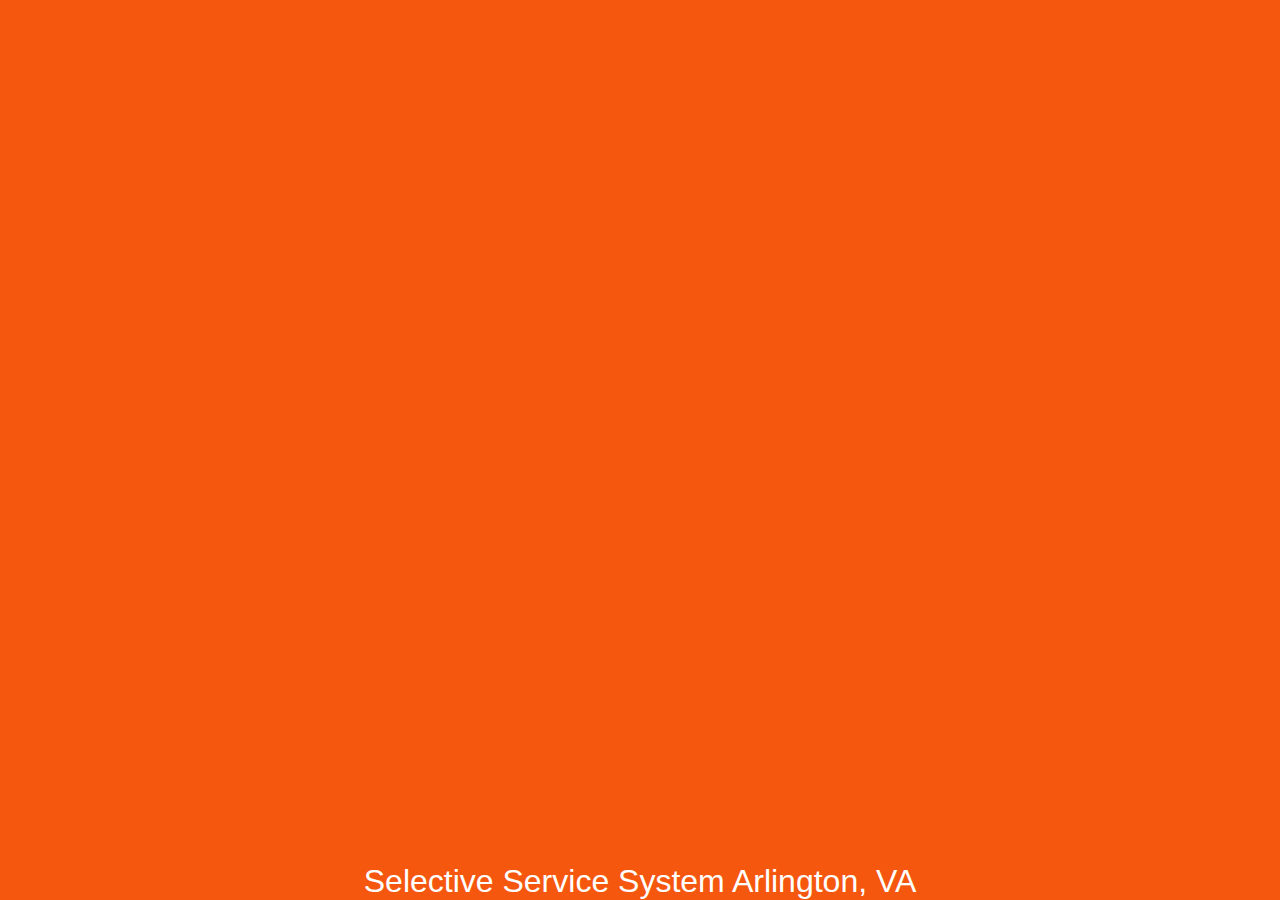
==== index.html @ 8388780b "memes" ====
<!DOCTYPE html>
<!--
AUTHOR: JB
VERSION: 1.0
CREATED: 1.24.2013
ASSIGNMENT: HTML template
-->
<html lang="en">
	<head>
		<meta charset="utf-8">
		<title> * * SET TITLE * * </title>
		<link href="css/styles.css" rel="stylesheet">
	</head>
		<div id = "footer">Selective Service System Arlington, VA</div>
	</body>
</html>
---- css/styles.css ----
html, body, div, span, h1, h2, h3, h4, h5, h6, p, blockquote, pre, a, abbr, acronym, address, big, cite, code, img, ins, kbd, q, s, samp, small, strike, strong, dl, dt, dd, ol, ul, li, fieldset, form, label, legend, table, caption, tbody, tfoot, thead, tr, th, td {
	margin: 0;
	padding: 0;
	border: 0;
	outline: 0;
	font-size: 100%;
	vertical-align: baseline;
	background: transparent;
}

body {
	background-color: #f5570f;
	font-family: Arial;
	font-size: 200%;
	color: white;
}

#inside {
	text-align: center;
	height: 50%;
	border: 10px solid #F5796E;
	padding: 100px;
	position: absolute;
	left: 20%;
	right: 20%;
	top: 10%;
	max-width: 100%;
}

#footer {
	max-width: 100%;
	left: 20%;
	right: 20%;
	position: absolute;
	text-align: center;
	bottom: 0;
	margin: auto;


}
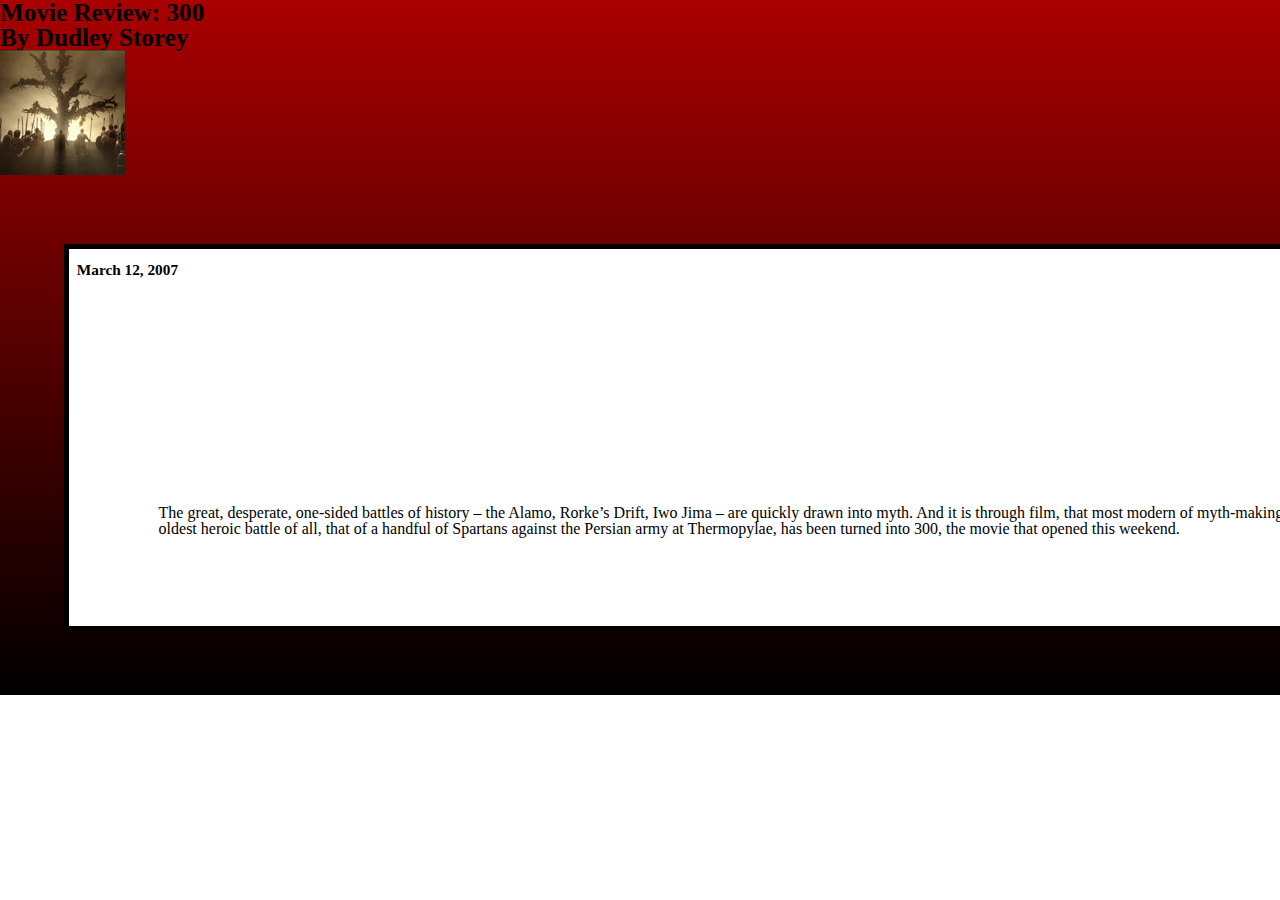
==== commit 59480ea7: "got pictures in and the content box made correctly" ====
--- a/index.html
+++ b/index.html
@@ -1,5 +1,7 @@
 <!DOCTYPE html>
 <!--
+trebuchet
+georga
 AUTHOR: JB
 VERSION: 1.0
 CREATED: 1.24.2013
@@ -8,10 +10,22 @@
 <html lang="en">
 	<head>
 		<meta charset="utf-8">
-		<title> * * SET TITLE * * </title>
+		<title> 300 Movie review </title>
 		<link href="css/styles.css" rel="stylesheet">
 	</head>
-		<div id = "footer">Selective Service System Arlington, VA</div>
+	<body>
+		<div id = "filler">
+			<h1 id = "title"> Movie Review: 300 </h1>
+			<h2 id = "author"> By Dudley Storey </h2>
+			<h3 id = "date">  March 12, 2007 </h3>
+			<div id = "tree"> <img src="images/tree.jpg"> </div>
+		</div>
+			<div id = "container">
+				The great, desperate, one-sided battles of history – the Alamo, Rorke’s Drift, Iwo Jima – are quickly drawn into myth. And it is through film, that most modern of myth-making mediums, that the oldest heroic battle of all, that of a handful of Spartans against the Persian army at Thermopylae, has been turned into 300, the movie that opened this weekend.
+
+			</div>
+		</div>
+
 	</body>
 </html>
 
--- a/css/styles.css
+++ b/css/styles.css
@@ -1,43 +1,60 @@
 html, body, div, span, h1, h2, h3, h4, h5, h6, p, blockquote, pre, a, abbr, acronym, address, big, cite, code, img, ins, kbd, q, s, samp, small, strike, strong, dl, dt, dd, ol, ul, li, fieldset, form, label, legend, table, caption, tbody, tfoot, thead, tr, th, td {
-	margin: 0;
-	padding: 0;
-	border: 0;
-	outline: 0;
-	font-size: 100%;
-	vertical-align: baseline;
-	background: transparent;
-}
+  margin: 0;
+  padding: 0;
+  border: 0;
+  outline: 0;
+  font-size: 100%;
+  vertical-align: baseline;
+  background: transparent; }
 
 body {
-	background-color: #f5570f;
-	font-family: Arial;
-	font-size: 200%;
-	color: white;
-}
+  line-height: 1; }
 
-#inside {
-	text-align: center;
-	height: 50%;
-	border: 10px solid #F5796E;
-	padding: 100px;
-	position: absolute;
-	left: 20%;
-	right: 20%;
-	top: 10%;
-	max-width: 100%;
-}
+ol, ul {
+  list-style: none; }
 
-#footer {
-	max-width: 100%;
-	left: 20%;
-	right: 20%;
-	position: absolute;
-	text-align: center;
-	bottom: 0;
-	margin: auto;
+blockquote, q {
+  quotes: none; }
 
+blockquote:before, blockquote:after, q:before, q:after {
+  content: '';
+  content: none; }
 
-}
+table {
+  border-collapse: collapse;
+  border-spacing: 0; }
 
+body {
+  background: linear-gradient(180deg, #a90000, black) no-repeat; }
 
+#filler {
+  color: black;
+  font-family: "Trebuchet MS";
+  font-size: 2.8vh; }
 
+#date {
+  z-index: 1;
+  position: absolute;
+  font-size: 1.7vh;
+  left: 6%;
+  top: 30%;
+  transform: translate(0, -50%); }
+
+#container {
+  margin-bottom: 5%;
+  margin-right: 5%;
+  margin-top: 5%;
+  margin-left: 5%;
+  color: black;
+  position: relative;
+  max-width: 100%;
+  padding-top: 20%;
+  padding-left: 7%;
+  padding-bottom: 7%;
+  padding-right: 7%;
+  height: 100%;
+  width: 100%;
+  border: solid 5px black;
+  background-color: white; }
+
+/*# sourceMappingURL=styles.css.map */
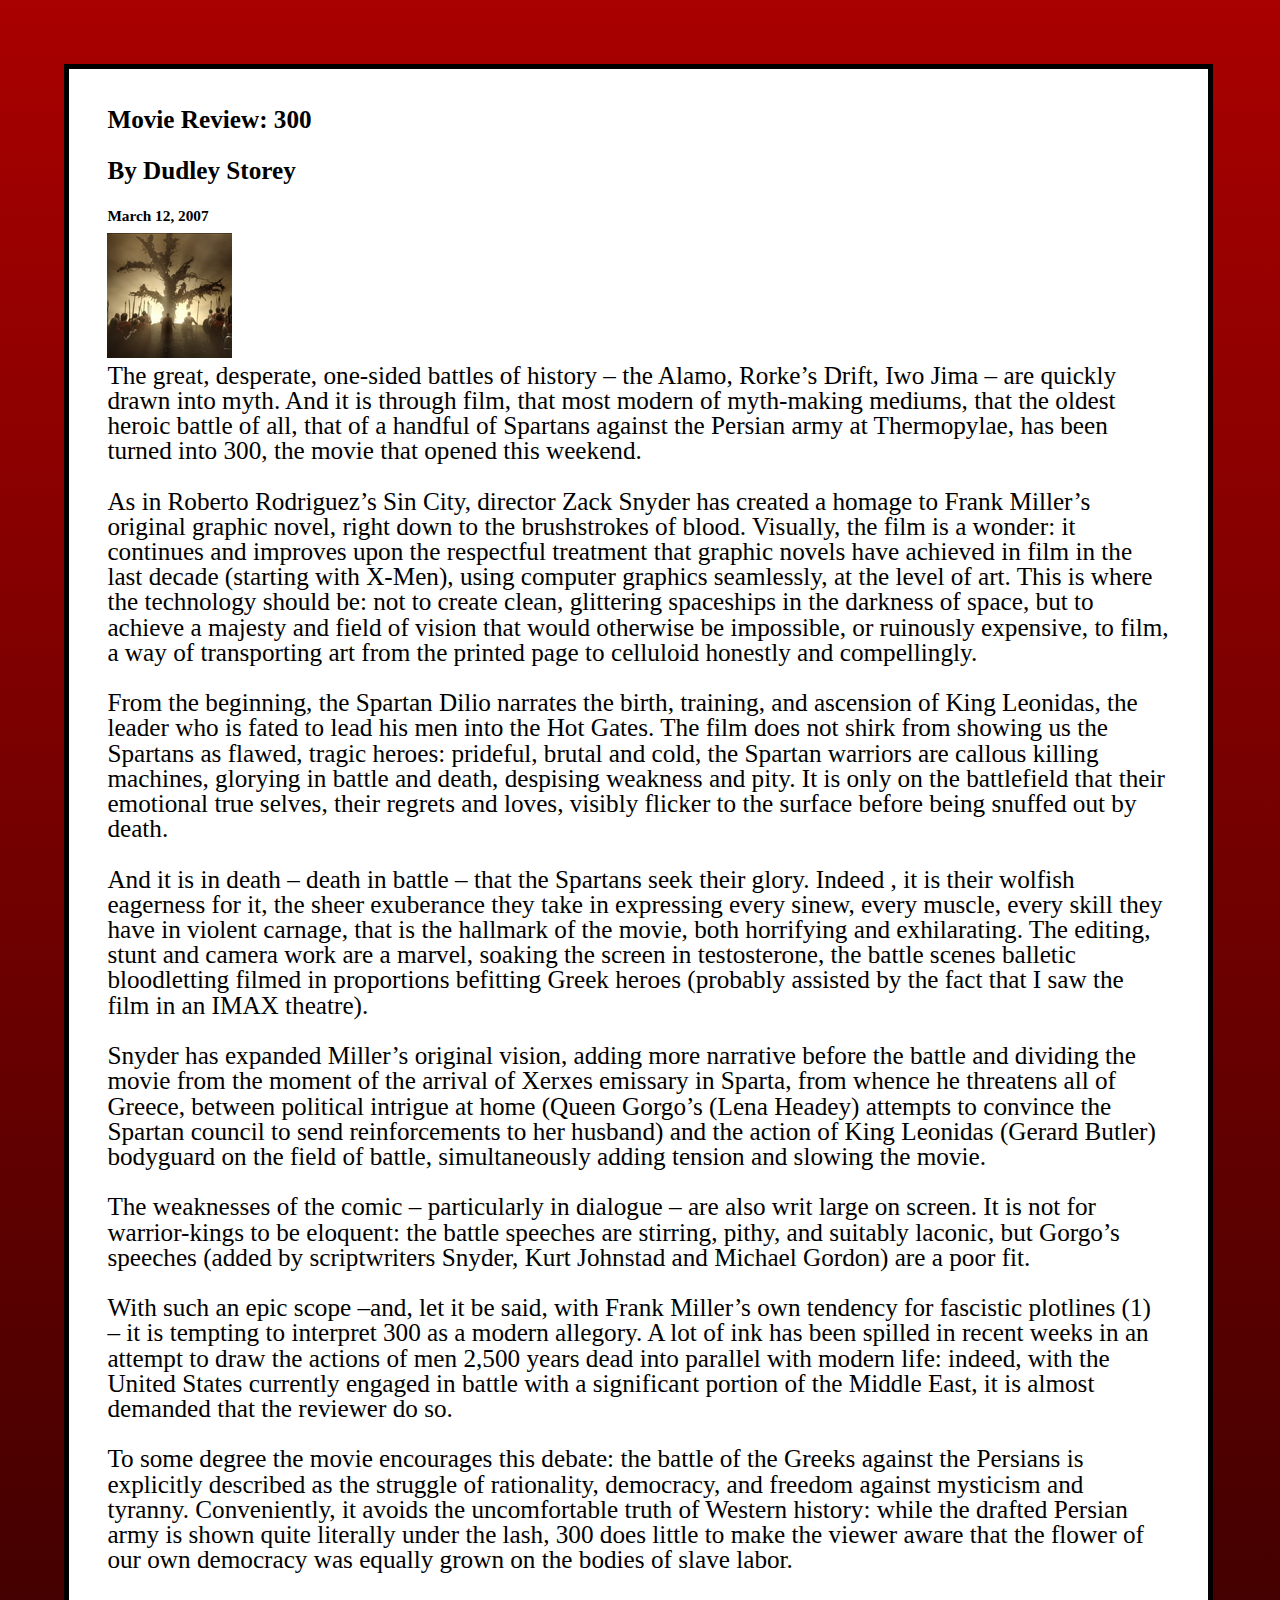
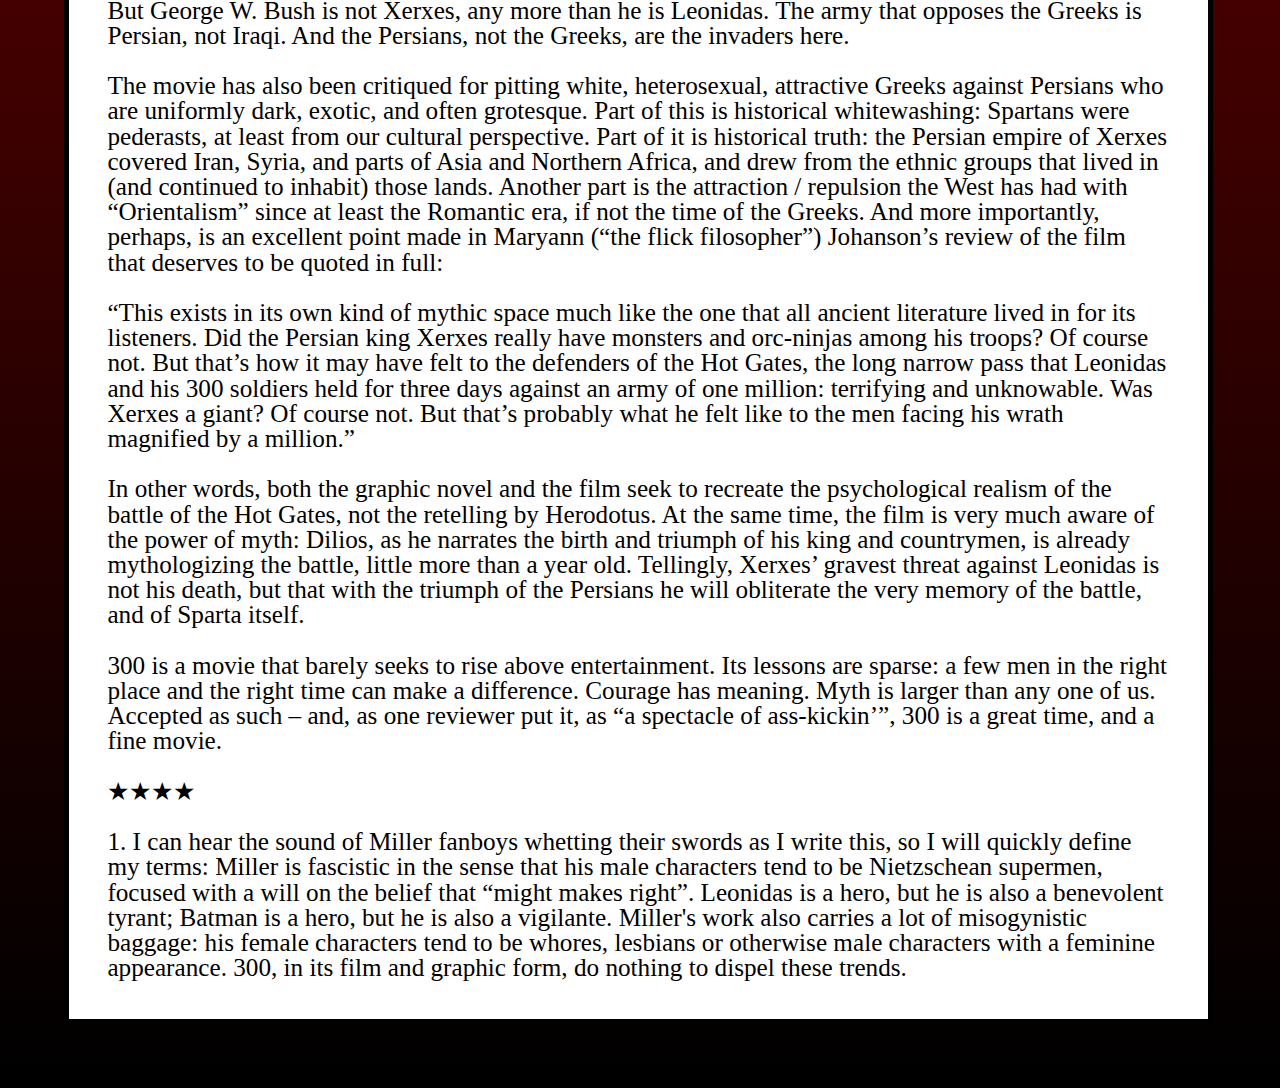
==== commit e3f8cee1: "got pictures in and the content box made correctly" ====
--- a/index.html
+++ b/index.html
@@ -14,18 +14,155 @@
 		<link href="css/styles.css" rel="stylesheet">
 	</head>
 	<body>
-		<div id = "filler">
-			<h1 id = "title"> Movie Review: 300 </h1>
-			<h2 id = "author"> By Dudley Storey </h2>
-			<h3 id = "date">  March 12, 2007 </h3>
+		<div id = "container">
+			<h1 id = "title"> Movie Review: 300  </h1><br>
+			<h2 id = "author"> By Dudley Storey </h2><br>
+			<h3 id = "date">  March 12, 2007 </h3><br>
 			<div id = "tree"> <img src="images/tree.jpg"> </div>
-		</div>
-			<div id = "container">
-				The great, desperate, one-sided battles of history – the Alamo, Rorke’s Drift, Iwo Jima – are quickly drawn into myth. And it is through film, that most modern of myth-making mediums, that the oldest heroic battle of all, that of a handful of Spartans against the Persian army at Thermopylae, has been turned into 300, the movie that opened this weekend.
 
+			<div id = "text">
+				<p>
+				The great, desperate, one-sided battles of history – the Alamo, Rorke’s Drift, Iwo Jima –
+					are quickly drawn into myth. And it is through film, that most modern of myth-making
+					mediums, that the oldest heroic battle of all, that of a handful of Spartans
+					against the Persian army at Thermopylae, has been turned into 300, the movie
+					that opened this weekend.
+				</p>
+
+				<br>
+
+				<p>
+					As in Roberto Rodriguez’s Sin City, director Zack Snyder has created a homage to Frank Miller’s
+					original graphic novel, right down to the brushstrokes of blood. Visually,
+					the film is a wonder: it continues and improves upon the respectful treatment that
+					graphic novels have achieved in film in the last decade (starting with X-Men), using computer graphics
+					seamlessly, at the level of art. This is where the technology should be: not to create clean, glittering
+					spaceships in the darkness of space, but to achieve a majesty and field of vision that would otherwise be impossible,
+					or ruinously expensive, to film, a way of transporting art from the printed page to celluloid honestly and compellingly.
+				</p>
+
+				<br>
+
+				<p>
+					From the beginning, the Spartan Dilio narrates the birth, training, and ascension of King Leonidas,
+					the leader who is fated to lead his men into the Hot Gates. The film does not shirk from showing us
+					the Spartans as flawed, tragic heroes: prideful, brutal and cold, the Spartan warriors are callous
+					killing machines, glorying in battle and death, despising weakness and pity. It is only on the battlefield
+					that their emotional true selves, their regrets and loves, visibly flicker to the surface before being snuffed out by death.
+				</p>
+
+				<br>
+
+				<p>
+					And it is in death – death in battle – that the Spartans seek their glory. Indeed
+					, it is their wolfish eagerness for it, the sheer exuberance they take in expressing
+					every sinew, every muscle, every skill they have in violent carnage, that is the hallmark
+					of the movie, both horrifying and exhilarating. The editing, stunt and camera work are a marvel,
+					soaking the screen in testosterone, the battle scenes balletic bloodletting filmed in proportions
+					befitting Greek heroes (probably assisted by the fact that I saw the film in an IMAX theatre).
+
+				</p>
+
+				<br>
+
+				<p>
+					Snyder has expanded Miller’s original vision, adding more narrative before the battle and dividing the
+					movie from the moment of the arrival of Xerxes emissary in Sparta, from whence he threatens all of
+					Greece, between political intrigue at home (Queen Gorgo’s (Lena Headey) attempts to convince the
+					Spartan council to send reinforcements to her husband) and the action of King Leonidas (Gerard Butler)
+					bodyguard on the field of battle, simultaneously adding tension and slowing the movie.
+				</p>
+
+				<br>
+
+				<p>
+					The weaknesses of the comic – particularly in dialogue – are also
+					writ large on screen. It is not for warrior-kings to be eloquent:
+					the battle speeches are stirring, pithy, and suitably laconic, but
+					Gorgo’s speeches (added by scriptwriters Snyder, Kurt Johnstad and Michael Gordon)
+					are a poor fit.
+				</p>
+
+				<br>
+
+				<p>
+					With such an epic scope –and, let it be said, with Frank Miller’s own tendency for fascistic plotlines
+					(1) – it is tempting to interpret 300 as a modern allegory. A lot of ink has been spilled in recent weeks
+					in an attempt to draw the actions of men 2,500 years dead into parallel with modern life: indeed, with the United States
+					currently engaged in battle with a significant portion of the Middle East, it is almost demanded that the reviewer do so.
+				</p>
+
+				<br>
+
+				<p>
+					To some degree the movie encourages this debate: the battle of the Greeks against the Persians is explicitly described as the struggle of rationality,
+					democracy, and freedom against mysticism and tyranny. Conveniently, it avoids the uncomfortable truth of Western history: while the drafted Persian
+					army is shown quite literally under the lash, 300 does little to make the viewer aware that the flower of our own democracy was equally grown on the
+					bodies of slave labor.
+				</p>
+
+				<br>
+
+				<p>
+					But George W. Bush is not Xerxes, any more than he is Leonidas. The army that opposes the Greeks is Persian,
+					not Iraqi. And the Persians, not the Greeks, are the invaders here.
+				</p>
+
+				<br>
+
+				<p>
+					The movie has also been critiqued for pitting white, heterosexual, attractive Greeks against Persians who are uniformly dark,
+					exotic, and often grotesque. Part of this is historical whitewashing: Spartans were pederasts, at least from our cultural
+					perspective. Part of it is historical truth: the Persian empire of Xerxes covered Iran, Syria, and parts of Asia and Northern Africa,
+					and drew from the ethnic groups that lived in (and continued to inhabit) those lands. Another part is the attraction /
+					repulsion the West has had with “Orientalism” since at least the Romantic era, if not the time of the Greeks. And more importantly, perhaps,
+					is an excellent point made in Maryann (“the flick filosopher”) Johanson’s review of the film that deserves to be quoted in full:
+				</p>
+
+				<br>
+
+				<div id = "quote">
+					<p>
+						“This exists in its own kind of mythic space much like the one that all ancient literature lived in for its listeners.
+						Did the Persian king Xerxes really have monsters and orc-ninjas among his troops? Of course not. But that’s how it may have felt to the defenders
+						of the Hot Gates, the long narrow pass that Leonidas and his 300 soldiers held for three days against an army of one million: terrifying and unknowable.
+						Was Xerxes a giant? Of course not. But that’s probably what he felt like to the men facing his wrath magnified by a million.”
+					</p>
+					</div>
+				<br>
+
+				<p>
+					In other words, both the graphic novel and the film seek to recreate the psychological realism of the battle of the Hot Gates, not the retelling by Herodotus.
+					At the same time, the film is very much aware of the power of myth: Dilios, as he narrates the birth and triumph of his king and countrymen, is already
+					mythologizing the battle, little more than a year old. Tellingly, Xerxes’ gravest threat against Leonidas is not his death, but that with the triumph of the Persians he will
+					obliterate the very memory of the battle, and of Sparta itself.
+				</p>
+
+				<br>
+
+				<p>
+					300 is a movie that barely seeks to rise above entertainment. Its lessons are sparse: a few men in the right place and the right time can make a difference.
+					Courage has meaning. Myth is larger than any one of us. Accepted as such – and, as one reviewer put it, as “a spectacle of ass-kickin’”, 300 is a great time,
+					and a fine movie.
+				</p>
+
+				<br>
+
+				<p>
+					★★★★
+				</p>
+
+				<br>
+
+				<p>
+					1. I can hear the sound of Miller fanboys whetting their swords as I write this, so I will quickly define my terms: Miller is fascistic
+					in the sense that his male characters tend to be Nietzschean supermen, focused with a will on the belief that “might makes right”. Leonidas is a hero,
+					but he is also a benevolent tyrant; Batman is a hero, but he is also a vigilante. Miller's work also carries a lot of misogynistic baggage: his female
+					characters tend to be whores, lesbians or otherwise male characters with a feminine appearance. 300, in its film and graphic form, do nothing to dispel these trends.
+				</p>
 			</div>
 		</div>
-
+		</div>
 	</body>
 </html>
 
--- a/css/styles.css
+++ b/css/styles.css
@@ -27,18 +27,15 @@
 body {
   background: linear-gradient(180deg, #a90000, black) no-repeat; }
 
-#filler {
+#text {
   color: black;
-  font-family: "Trebuchet MS";
-  font-size: 2.8vh; }
+  font-family: "Trebuchet MS"; }
 
 #date {
+  float: left;
   z-index: 1;
-  position: absolute;
-  font-size: 1.7vh;
-  left: 6%;
-  top: 30%;
-  transform: translate(0, -50%); }
+  position: relative;
+  font-size: 1.7vh; }
 
 #container {
   margin-bottom: 5%;
@@ -48,12 +45,13 @@
   color: black;
   position: relative;
   max-width: 100%;
-  padding-top: 20%;
-  padding-left: 7%;
-  padding-bottom: 7%;
-  padding-right: 7%;
+  padding-top: 3%;
+  padding-left: 3%;
+  padding-bottom: 3%;
+  padding-right: 3%;
+  font-size: 2.8vh;
   height: 100%;
-  width: 100%;
+  width: 83%;
   border: solid 5px black;
   background-color: white; }
 
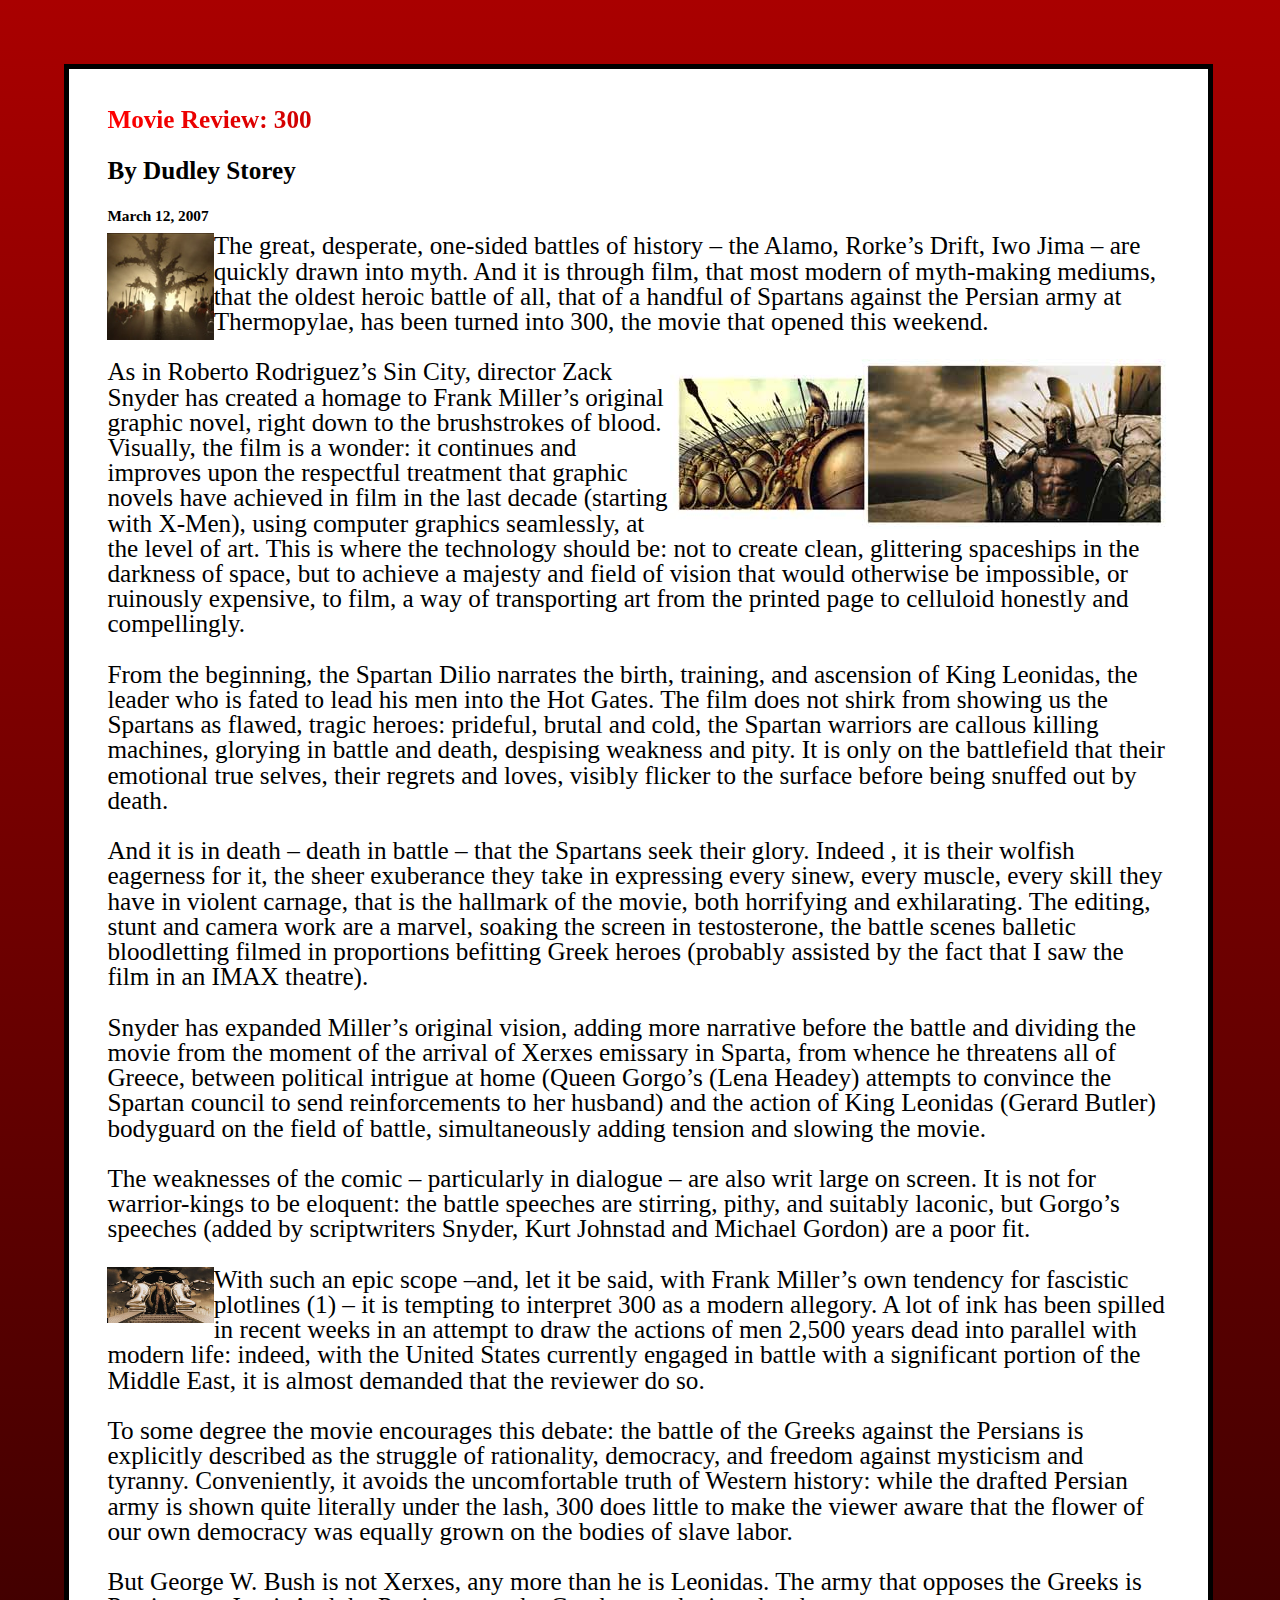
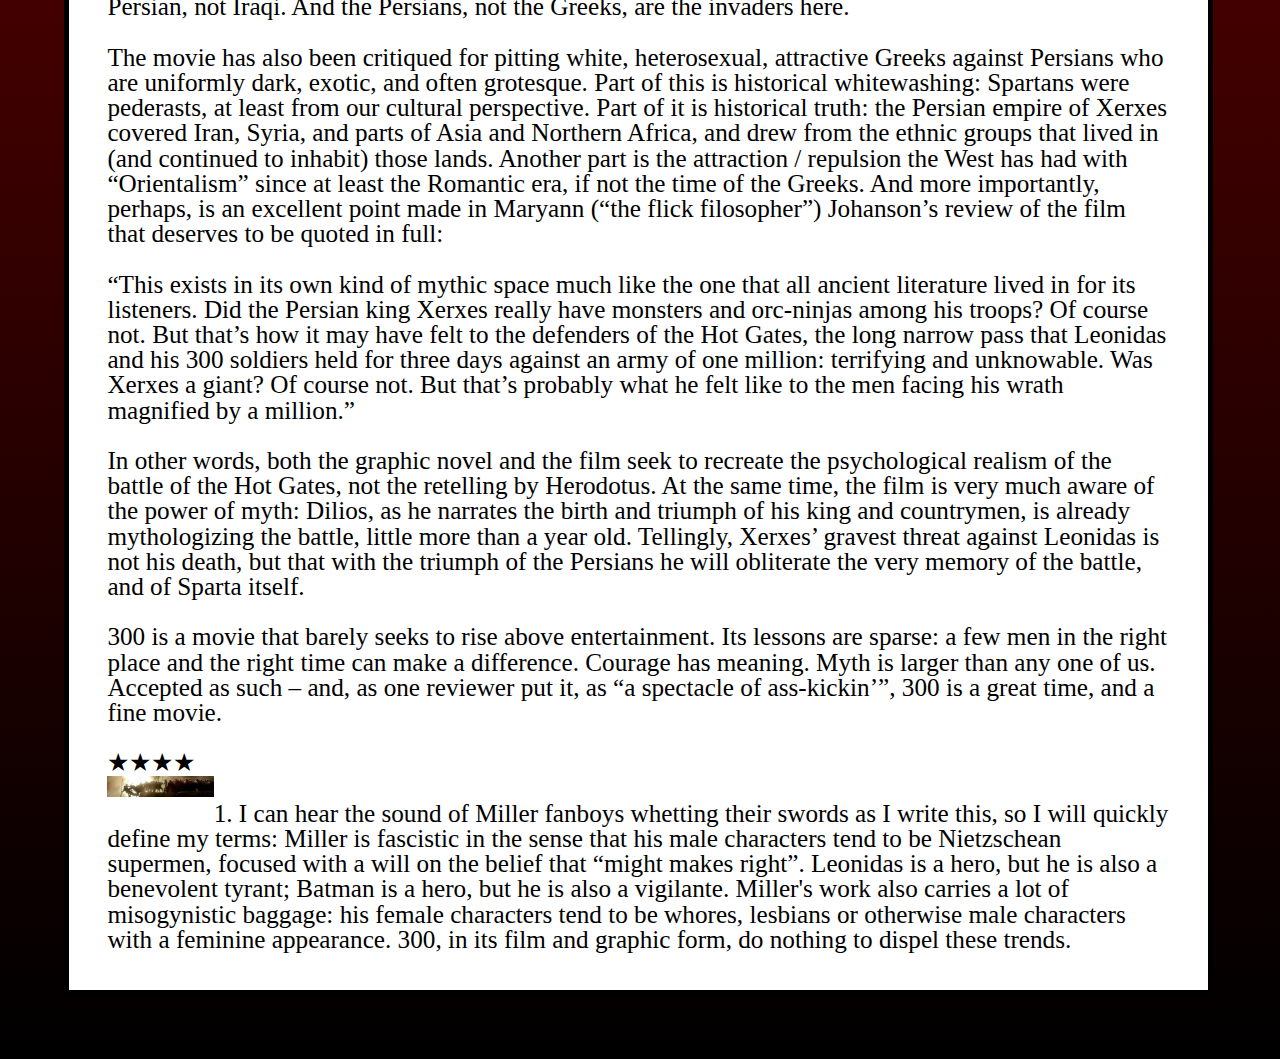
==== commit cf1c47ed: "memes" ====
--- a/index.html
+++ b/index.html
@@ -18,10 +18,10 @@
 			<h1 id = "title"> Movie Review: 300  </h1><br>
 			<h2 id = "author"> By Dudley Storey </h2><br>
 			<h3 id = "date">  March 12, 2007 </h3><br>
-			<div id = "tree"> <img src="images/tree.jpg"> </div>
+			<div id = "text">
+				<div id = "tree"> <img src="images/tree.jpg"> </div>
+				<p>
 
-			<div id = "text">
-				<p>
 				The great, desperate, one-sided battles of history – the Alamo, Rorke’s Drift, Iwo Jima –
 					are quickly drawn into myth. And it is through film, that most modern of myth-making
 					mediums, that the oldest heroic battle of all, that of a handful of Spartans
@@ -30,7 +30,7 @@
 				</p>
 
 				<br>
-
+				<div id = "comparison"> <img src = "images/comparison.jpg"></div>
 				<p>
 					As in Roberto Rodriguez’s Sin City, director Zack Snyder has created a homage to Frank Miller’s
 					original graphic novel, right down to the brushstrokes of blood. Visually,
@@ -84,6 +84,7 @@
 				</p>
 
 				<br>
+				<div id = "xerxes"> <img src = "images/xerxes.jpg"></div>
 
 				<p>
 					With such an epic scope –and, let it be said, with Frank Miller’s own tendency for fascistic plotlines
@@ -151,7 +152,7 @@
 				<p>
 					★★★★
 				</p>
-
+				<div id = "cliff"> <img src = "images/cliff.jpg"></div>
 				<br>
 
 				<p>
--- a/css/styles.css
+++ b/css/styles.css
@@ -31,10 +31,43 @@
   color: black;
   font-family: "Trebuchet MS"; }
 
+#title {
+  background: linear-gradient(90deg, red, black) no-repeat;
+  -webkit-background-clip: text;
+  -webkit-text-fill-color: transparent; }
+
+#tree {
+  float: left;
+  top: 0;
+  max-width: 10%; }
+  #tree img {
+    max-width: 100%; }
+
+#comparison {
+  float: right;
+  top: 0%;
+  max-width: 90%; }
+  #comparison img {
+    max-width: 100%; }
+
+#xerxes {
+  float: left;
+  top: 0;
+  max-width: 10%; }
+  #xerxes img {
+    max-width: 100%; }
+
+#cliff {
+  float: left;
+  top: 0;
+  max-width: 10%; }
+  #cliff img {
+    max-width: 100%; }
+
 #date {
   float: left;
   z-index: 1;
-  position: relative;
+  position: absolute;
   font-size: 1.7vh; }
 
 #container {
